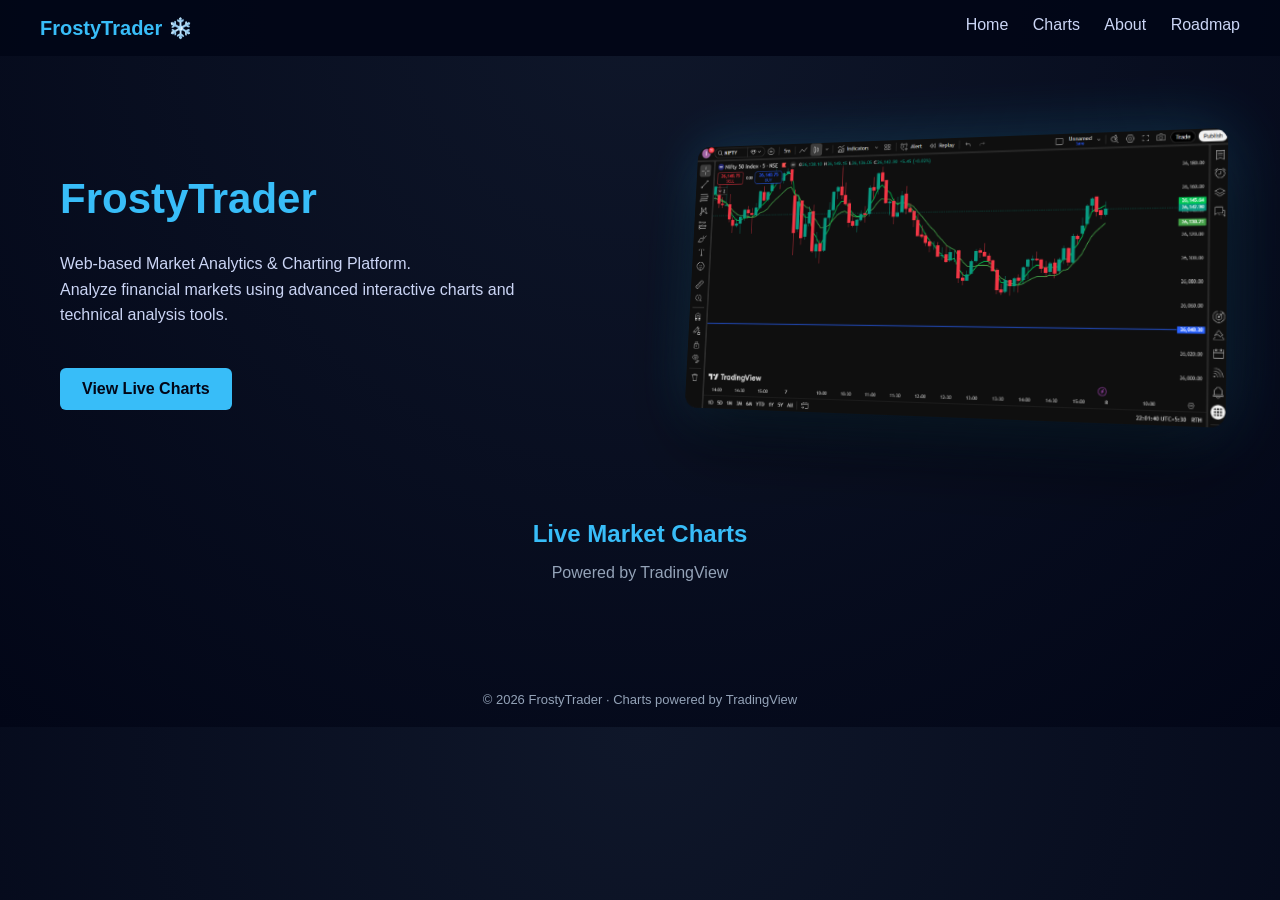
==== index.html @ a33d8bac "Replace Nifty chart with TradingView widget" ====
<!DOCTYPE html>
<html lang="en">
<head>
    <meta charset="UTF-8">
    <meta name="viewport" content="width=device-width, initial-scale=1.0">
    <title>FrostyTrader</title>

    <!-- CSS -->
    <link rel="stylesheet" href="style.css">
</head>

<body>

<!-- ================= NAVBAR ================= -->
<div class="navbar">

    <div class="logo">
        FrostyTrader ❄️
    </div>

    <div class="nav-links">
        <a href="index.html">Home</a>
        <a href="charts.html">Charts</a>
        <a href="about.html">About</a>
        <a href="roadmap.html">Roadmap</a>
    </div>

</div>

<!-- ================= HERO ================= -->
<div class="hero">

    <!-- LEFT -->
    <div class="hero-left">
        <h1>FrostyTrader</h1>

        <p>
            Web-based Market Analytics & Charting Platform.<br>
            Analyze financial markets using advanced interactive charts 
            and technical analysis tools.
        </p>

        <a href="charts.html" class="cta-btn">
            View Live Charts
        </a>
    </div>

    <!-- RIGHT -->
    <div class="hero-right">
        <img src="assets/chart-preview.png" alt="Chart">
    </div>

</div>

<!-- ================= CENTER TITLE ================= -->
<div class="center-title">
    <h2>Live Market Charts</h2>
    <p>Powered by TradingView</p>
</div>

<!-- ================= LIVE NIFTY CHART ================= -->
<div class="bottom-chart">

    <div class="tradingview-widget-container">
        <div id="tradingview_chart"></div>

        <script type="text/javascript" src="https://s3.tradingview.com/external-embedding/embed-widget-advanced-chart.js" async>
        {
            "width": "100%",
            "height": 500,
            "symbol": "NSE:NIFTY",
            "interval": "5",
            "timezone": "Asia/Kolkata",
            "theme": "dark",
            "style": "1",
            "locale": "en",
            "allow_symbol_change": true,
            "support_host": "https://www.tradingview.com"
        }
        </script>
    </div>

</div>

<!-- ================= FOOTER ================= -->
<footer>
    © 2026 FrostyTrader · Charts powered by TradingView
</footer>
---- style.css ----
body {
  margin: 0;
  font-family: Arial, sans-serif;
  background: radial-gradient(circle at top, #0f172a, #020617);
  color: #e5e7eb;
}

/* NAVBAR */
.navbar {
  display: flex;
  justify-content: space-between;
  padding: 16px 40px;
  background: rgba(2, 6, 23, 0.95);
}

.logo {
  color: #38bdf8;
  font-size: 20px;
  font-weight: bold;
}

.nav-links a {
  margin-left: 20px;
  color: #cbd5f5;
  text-decoration: none;
}

/* HERO */
.hero {
  display: flex;
  align-items: center;
  justify-content: space-between;
  padding: 80px 60px;
  gap: 60px;
}

.hero-left {
  max-width: 480px;
}

.hero-left h1 {
  font-size: 42px;
  color: #38bdf8;
}

.hero-left p {
  color: #cbd5f5;
  line-height: 1.6;
}

.cta-btn {
  display: inline-block;
  margin-top: 24px;
  padding: 12px 22px;
  background: #38bdf8;
  color: #020617;
  text-decoration: none;
  border-radius: 6px;
  font-weight: bold;
}

/* RIGHT IMAGE WITH ANGLE */
.hero-right img {
  width: 560px;
  border-radius: 14px;
  transform: perspective(1200px) rotateY(-18deg) rotateX(6deg);
  box-shadow:
    0 30px 80px rgba(0,0,0,0.6),
    0 0 60px rgba(56,189,248,0.25);
}


/* CENTER TITLE */
.center-title {
  text-align: center;
  margin-top: 20px;
  margin-bottom: 10px;
}

.center-title h2 {
  color: #38bdf8;
  margin-bottom: 6px;
}

.center-title p {
  color: #94a3b8;
}

/* LIVE CHART */
.chart-section {
  height: 80vh;
  padding: 0 20px;
}

.bottom-chart {
  margin-top: 30px;
  padding: 0 40px 60px;
}

.bottom-chart img {
  width: 100%;
  border-radius: 12px;
  box-shadow:
    0 20px 60px rgba(0,0,0,0.7),
    0 0 40px rgba(56,189,248,0.2);
}


/* FOOTER */
footer {
  text-align: center;
  padding: 20px;
  font-size: 13px;
  color: #94a3b8;
}
/* PAGE HEADER – TRUE CENTER */
.page-header {
  max-width: 1200px;        /* 👈 width limit */
  margin: 0 auto;           /* 👈 CENTER the block */
  padding: 80px 20px 40px;
  text-align: center;       /* 👈 text center */
}

.page-header h1 {
  color: #38bdf8;
  font-size: 36px;
  margin-bottom: 10px;
}

.page-header p {
  color: #cbd5f5;
  font-size: 16px;
}

/* Roadmap list alignment fix */
.roadmap-list {
  list-style-position: inside;   /* bullets ko content ke paas laata hai */
  padding-left: 0;
  margin-left: 0;
  text-align: center;            /* center layout maintain */
}

.roadmap-list li {
  margin: 8px 0;
  text-indent: -10px;            /* bullet thoda text ke paas */
}
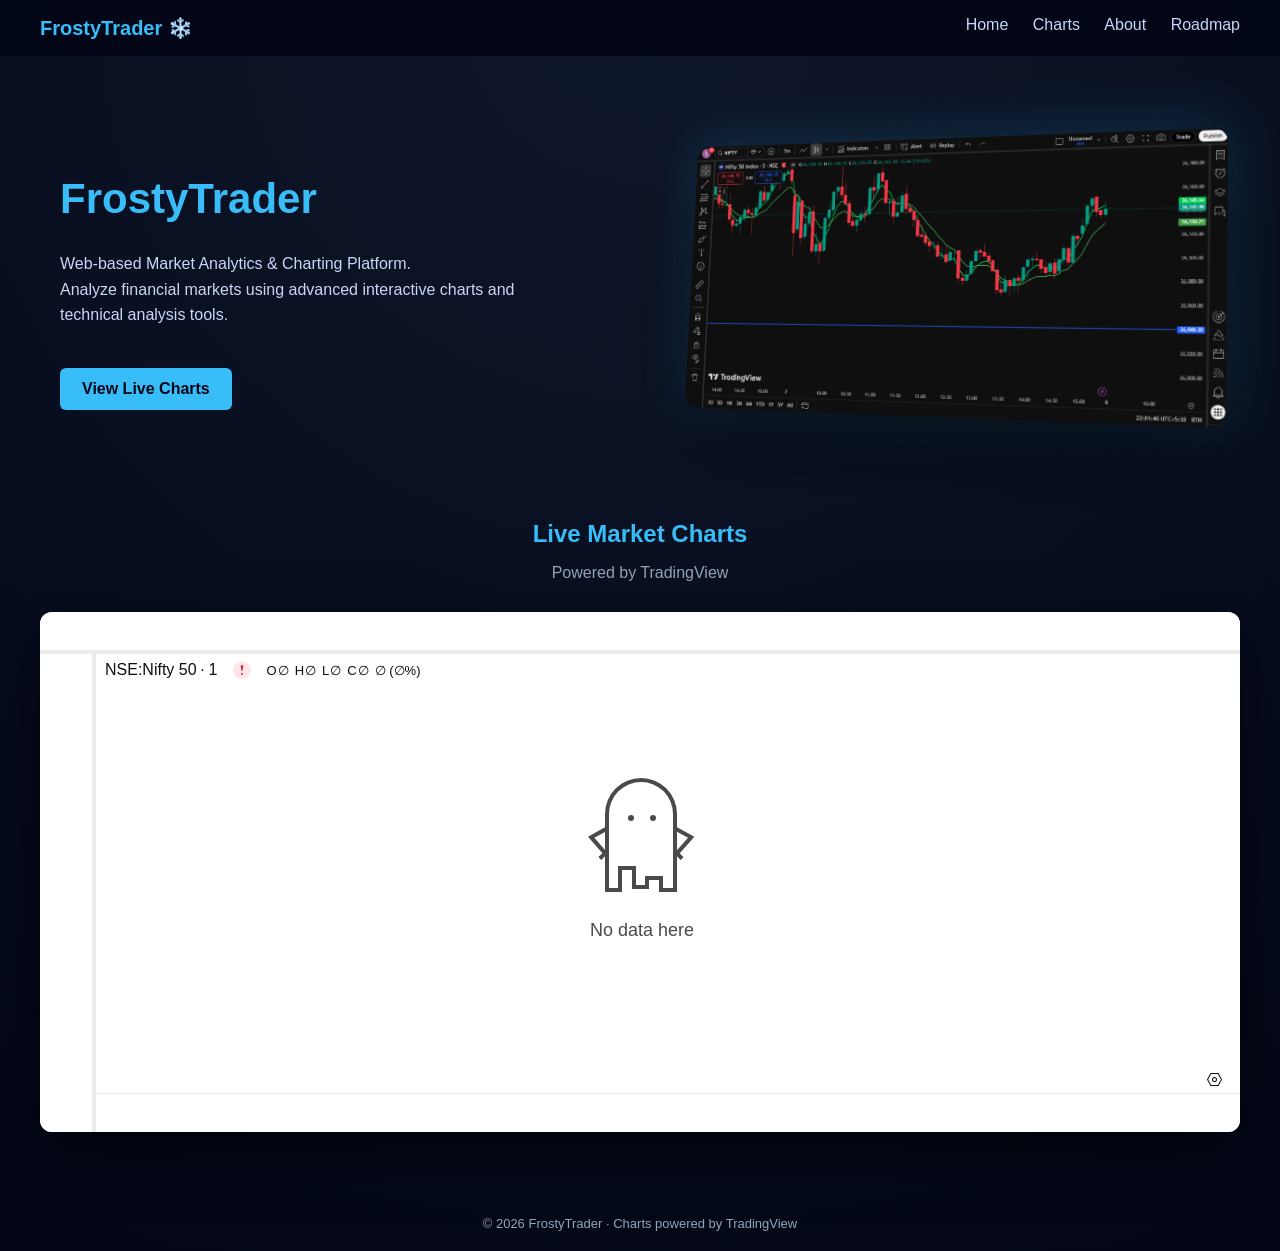
==== commit d14359dc: "Update index.html" ====
--- a/index.html
+++ b/index.html
@@ -61,24 +61,16 @@
 <!-- ================= LIVE NIFTY CHART ================= -->
 <div class="bottom-chart">
 
-    <div class="tradingview-widget-container">
-        <div id="tradingview_chart"></div>
-
-        <script type="text/javascript" src="https://s3.tradingview.com/external-embedding/embed-widget-advanced-chart.js" async>
-        {
-            "width": "100%",
-            "height": 500,
-            "symbol": "NSE:NIFTY",
-            "interval": "5",
-            "timezone": "Asia/Kolkata",
-            "theme": "dark",
-            "style": "1",
-            "locale": "en",
-            "allow_symbol_change": true,
-            "support_host": "https://www.tradingview.com"
-        }
-        </script>
-    </div>
+    <iframe 
+        src="charts.html"
+        style="
+            width:100%;
+            height:520px;
+            border:none;
+            border-radius:12px;
+            box-shadow: 0 20px 60px rgba(0,0,0,0.7);
+        ">
+    </iframe>
 
 </div>
 
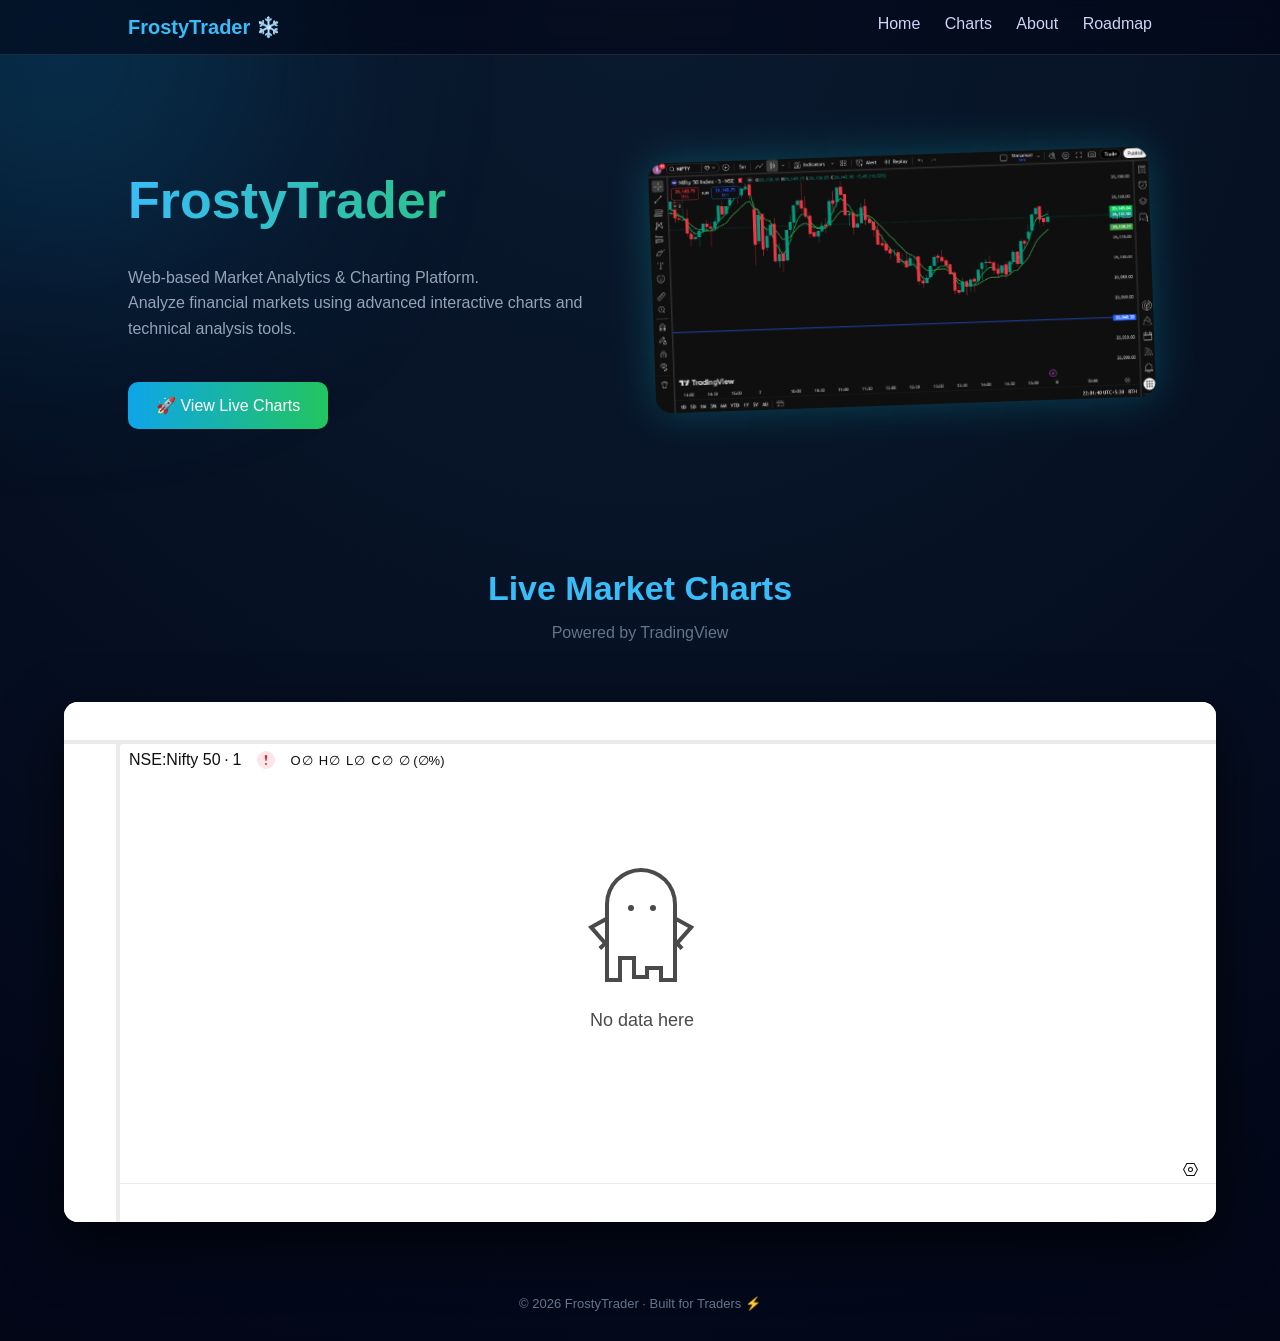
==== commit 63f0c627: "Refactor HTML structure and update styles" ====
--- a/index.html
+++ b/index.html
@@ -5,18 +5,149 @@
     <meta name="viewport" content="width=device-width, initial-scale=1.0">
     <title>FrostyTrader</title>
 
-    <!-- CSS -->
     <link rel="stylesheet" href="style.css">
+
+    <style>
+        body {
+            margin: 0;
+            background: radial-gradient(circle at top, #0a1a2f, #020617);
+            color: white;
+            font-family: 'Segoe UI', sans-serif;
+        }
+
+        /* NAVBAR */
+        .navbar {
+            display: flex;
+            justify-content: space-between;
+            padding: 15px 10%;
+            position: sticky;
+            top: 0;
+            backdrop-filter: blur(10px);
+            background: rgba(2, 6, 23, 0.6);
+            border-bottom: 1px solid rgba(255,255,255,0.1);
+        }
+
+        .logo {
+            font-size: 20px;
+            font-weight: bold;
+            color: #38bdf8;
+        }
+
+        .nav-links a {
+            margin-left: 20px;
+            color: #cbd5f5;
+            text-decoration: none;
+            transition: 0.3s;
+        }
+
+        .nav-links a:hover {
+            color: #38bdf8;
+        }
+
+        /* HERO */
+        .hero {
+            display: flex;
+            justify-content: space-between;
+            align-items: center;
+            padding: 80px 10%;
+        }
+
+        .hero-left h1 {
+            font-size: 52px;
+            background: linear-gradient(90deg, #38bdf8, #22c55e);
+            -webkit-background-clip: text;
+            -webkit-text-fill-color: transparent;
+        }
+
+        .hero-left p {
+            color: #94a3b8;
+            margin-top: 15px;
+            line-height: 1.6;
+            font-size: 16px;
+        }
+
+        .cta-btn {
+            display: inline-block;
+            margin-top: 25px;
+            padding: 14px 28px;
+            border-radius: 10px;
+            background: linear-gradient(90deg, #0ea5e9, #22c55e);
+            color: white;
+            text-decoration: none;
+            font-weight: 500;
+            transition: 0.3s;
+        }
+
+        .cta-btn:hover {
+            transform: scale(1.05);
+            box-shadow: 0 0 20px rgba(34, 197, 94, 0.6);
+        }
+
+        .hero-right img {
+            width: 500px;
+            border-radius: 16px;
+            box-shadow: 0 0 40px rgba(0, 255, 255, 0.2);
+            transform: rotate(-2deg);
+        }
+
+        /* CENTER TITLE */
+        .center-title {
+            text-align: center;
+            margin: 60px 0;
+        }
+
+        .center-title h2 {
+            font-size: 34px;
+            color: #38bdf8;
+        }
+
+        .center-title p {
+            color: #64748b;
+        }
+
+        /* CHART */
+        .bottom-chart {
+            padding: 0 5%;
+        }
+
+        iframe {
+            width: 100%;
+            height: 520px;
+            border: none;
+            border-radius: 14px;
+            box-shadow: 0 20px 60px rgba(0,0,0,0.7);
+        }
+
+        /* FOOTER */
+        footer {
+            text-align: center;
+            padding: 30px;
+            margin-top: 40px;
+            color: #64748b;
+        }
+
+        /* BACKGROUND GLOW */
+        body::before {
+            content: "";
+            position: fixed;
+            top: -200px;
+            left: -200px;
+            width: 500px;
+            height: 500px;
+            background: radial-gradient(circle, #0ea5e9, transparent);
+            filter: blur(120px);
+            opacity: 0.3;
+            z-index: -1;
+        }
+    </style>
+
 </head>
 
 <body>
 
-<!-- ================= NAVBAR ================= -->
+<!-- NAVBAR -->
 <div class="navbar">
-
-    <div class="logo">
-        FrostyTrader ❄️
-    </div>
+    <div class="logo">FrostyTrader ❄️</div>
 
     <div class="nav-links">
         <a href="index.html">Home</a>
@@ -24,13 +155,11 @@
         <a href="about.html">About</a>
         <a href="roadmap.html">Roadmap</a>
     </div>
-
-</div>
-
-<!-- ================= HERO ================= -->
+</div>
+
+<!-- HERO -->
 <div class="hero">
 
-    <!-- LEFT -->
     <div class="hero-left">
         <h1>FrostyTrader</h1>
 
@@ -41,40 +170,31 @@
         </p>
 
         <a href="charts.html" class="cta-btn">
-            View Live Charts
+            🚀 View Live Charts
         </a>
     </div>
 
-    <!-- RIGHT -->
     <div class="hero-right">
-        <img src="assets/chart-preview.png" alt="Chart">
+        <img src="assets/chart-preview.png" alt="Chart Preview">
     </div>
 
 </div>
 
-<!-- ================= CENTER TITLE ================= -->
+<!-- TITLE -->
 <div class="center-title">
     <h2>Live Market Charts</h2>
     <p>Powered by TradingView</p>
 </div>
 
-<!-- ================= LIVE NIFTY CHART ================= -->
+<!-- CHART -->
 <div class="bottom-chart">
-
-    <iframe 
-        src="charts.html"
-        style="
-            width:100%;
-            height:520px;
-            border:none;
-            border-radius:12px;
-            box-shadow: 0 20px 60px rgba(0,0,0,0.7);
-        ">
-    </iframe>
-
-</div>
-
-<!-- ================= FOOTER ================= -->
+    <iframe src="charts.html"></iframe>
+</div>
+
+<!-- FOOTER -->
 <footer>
-    © 2026 FrostyTrader · Charts powered by TradingView
+    © 2026 FrostyTrader · Built for Traders ⚡
 </footer>
+
+</body>
+</html>
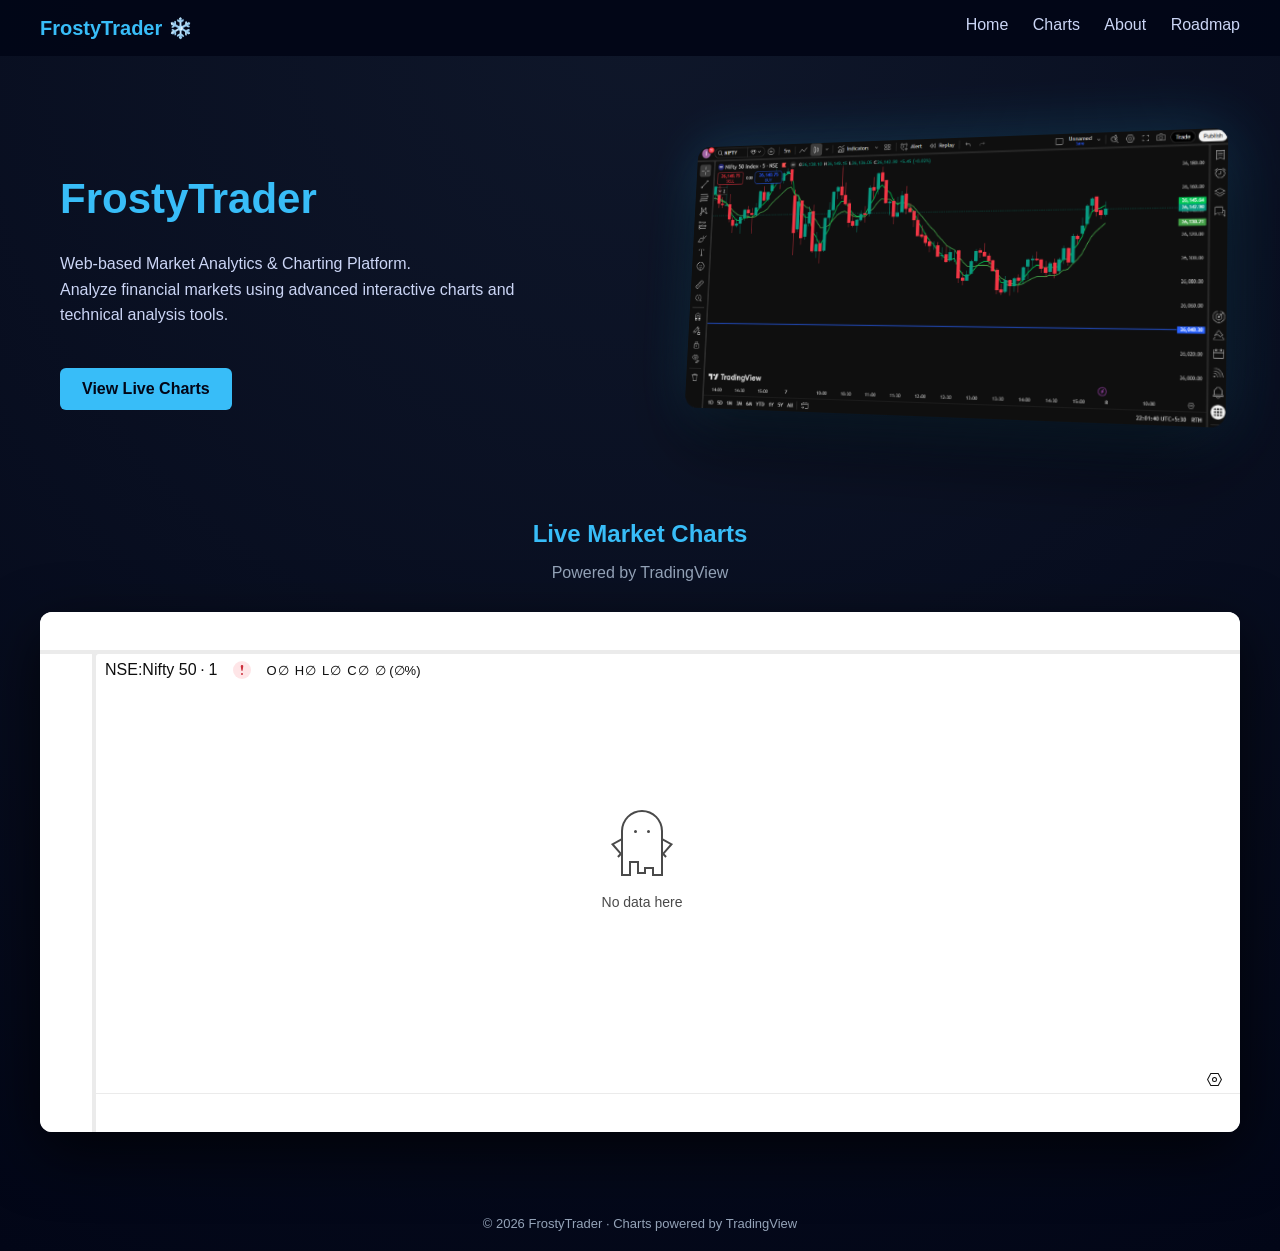
==== commit 2cce5558: "Refactor HTML structure and update content" ====
--- a/index.html
+++ b/index.html
@@ -5,149 +5,18 @@
     <meta name="viewport" content="width=device-width, initial-scale=1.0">
     <title>FrostyTrader</title>
 
+    <!-- CSS -->
     <link rel="stylesheet" href="style.css">
-
-    <style>
-        body {
-            margin: 0;
-            background: radial-gradient(circle at top, #0a1a2f, #020617);
-            color: white;
-            font-family: 'Segoe UI', sans-serif;
-        }
-
-        /* NAVBAR */
-        .navbar {
-            display: flex;
-            justify-content: space-between;
-            padding: 15px 10%;
-            position: sticky;
-            top: 0;
-            backdrop-filter: blur(10px);
-            background: rgba(2, 6, 23, 0.6);
-            border-bottom: 1px solid rgba(255,255,255,0.1);
-        }
-
-        .logo {
-            font-size: 20px;
-            font-weight: bold;
-            color: #38bdf8;
-        }
-
-        .nav-links a {
-            margin-left: 20px;
-            color: #cbd5f5;
-            text-decoration: none;
-            transition: 0.3s;
-        }
-
-        .nav-links a:hover {
-            color: #38bdf8;
-        }
-
-        /* HERO */
-        .hero {
-            display: flex;
-            justify-content: space-between;
-            align-items: center;
-            padding: 80px 10%;
-        }
-
-        .hero-left h1 {
-            font-size: 52px;
-            background: linear-gradient(90deg, #38bdf8, #22c55e);
-            -webkit-background-clip: text;
-            -webkit-text-fill-color: transparent;
-        }
-
-        .hero-left p {
-            color: #94a3b8;
-            margin-top: 15px;
-            line-height: 1.6;
-            font-size: 16px;
-        }
-
-        .cta-btn {
-            display: inline-block;
-            margin-top: 25px;
-            padding: 14px 28px;
-            border-radius: 10px;
-            background: linear-gradient(90deg, #0ea5e9, #22c55e);
-            color: white;
-            text-decoration: none;
-            font-weight: 500;
-            transition: 0.3s;
-        }
-
-        .cta-btn:hover {
-            transform: scale(1.05);
-            box-shadow: 0 0 20px rgba(34, 197, 94, 0.6);
-        }
-
-        .hero-right img {
-            width: 500px;
-            border-radius: 16px;
-            box-shadow: 0 0 40px rgba(0, 255, 255, 0.2);
-            transform: rotate(-2deg);
-        }
-
-        /* CENTER TITLE */
-        .center-title {
-            text-align: center;
-            margin: 60px 0;
-        }
-
-        .center-title h2 {
-            font-size: 34px;
-            color: #38bdf8;
-        }
-
-        .center-title p {
-            color: #64748b;
-        }
-
-        /* CHART */
-        .bottom-chart {
-            padding: 0 5%;
-        }
-
-        iframe {
-            width: 100%;
-            height: 520px;
-            border: none;
-            border-radius: 14px;
-            box-shadow: 0 20px 60px rgba(0,0,0,0.7);
-        }
-
-        /* FOOTER */
-        footer {
-            text-align: center;
-            padding: 30px;
-            margin-top: 40px;
-            color: #64748b;
-        }
-
-        /* BACKGROUND GLOW */
-        body::before {
-            content: "";
-            position: fixed;
-            top: -200px;
-            left: -200px;
-            width: 500px;
-            height: 500px;
-            background: radial-gradient(circle, #0ea5e9, transparent);
-            filter: blur(120px);
-            opacity: 0.3;
-            z-index: -1;
-        }
-    </style>
-
 </head>
 
 <body>
 
-<!-- NAVBAR -->
+<!-- ================= NAVBAR ================= -->
 <div class="navbar">
-    <div class="logo">FrostyTrader ❄️</div>
+
+    <div class="logo">
+        FrostyTrader ❄️
+    </div>
 
     <div class="nav-links">
         <a href="index.html">Home</a>
@@ -155,11 +24,13 @@
         <a href="about.html">About</a>
         <a href="roadmap.html">Roadmap</a>
     </div>
+
 </div>
 
-<!-- HERO -->
+<!-- ================= HERO ================= -->
 <div class="hero">
 
+    <!-- LEFT -->
     <div class="hero-left">
         <h1>FrostyTrader</h1>
 
@@ -170,31 +41,41 @@
         </p>
 
         <a href="charts.html" class="cta-btn">
-            🚀 View Live Charts
+            View Live Charts
         </a>
     </div>
 
+    <!-- RIGHT -->
     <div class="hero-right">
-        <img src="assets/chart-preview.png" alt="Chart Preview">
+        <img src="assets/chart-preview.png" alt="Chart">
     </div>
 
 </div>
 
-<!-- TITLE -->
+<!-- ================= CENTER TITLE ================= -->
 <div class="center-title">
     <h2>Live Market Charts</h2>
     <p>Powered by TradingView</p>
 </div>
 
-<!-- CHART -->
+<!-- ================= LIVE NIFTY CHART ================= -->
 <div class="bottom-chart">
-    <iframe src="charts.html"></iframe>
+
+    <iframe 
+        src="charts.html"
+        style="
+            width:100%;
+            height:520px;
+            border:none;
+            border-radius:12px;
+            box-shadow: 0 20px 60px rgba(0,0,0,0.7);
+        ">
+    </iframe>
+
 </div>
 
-<!-- FOOTER -->
+<!-- ================= FOOTER ================= -->
 <footer>
-    © 2026 FrostyTrader · Built for Traders ⚡
+    © 2026 FrostyTrader · Charts powered by TradingView
 </footer>
 
-</body>
-</html>
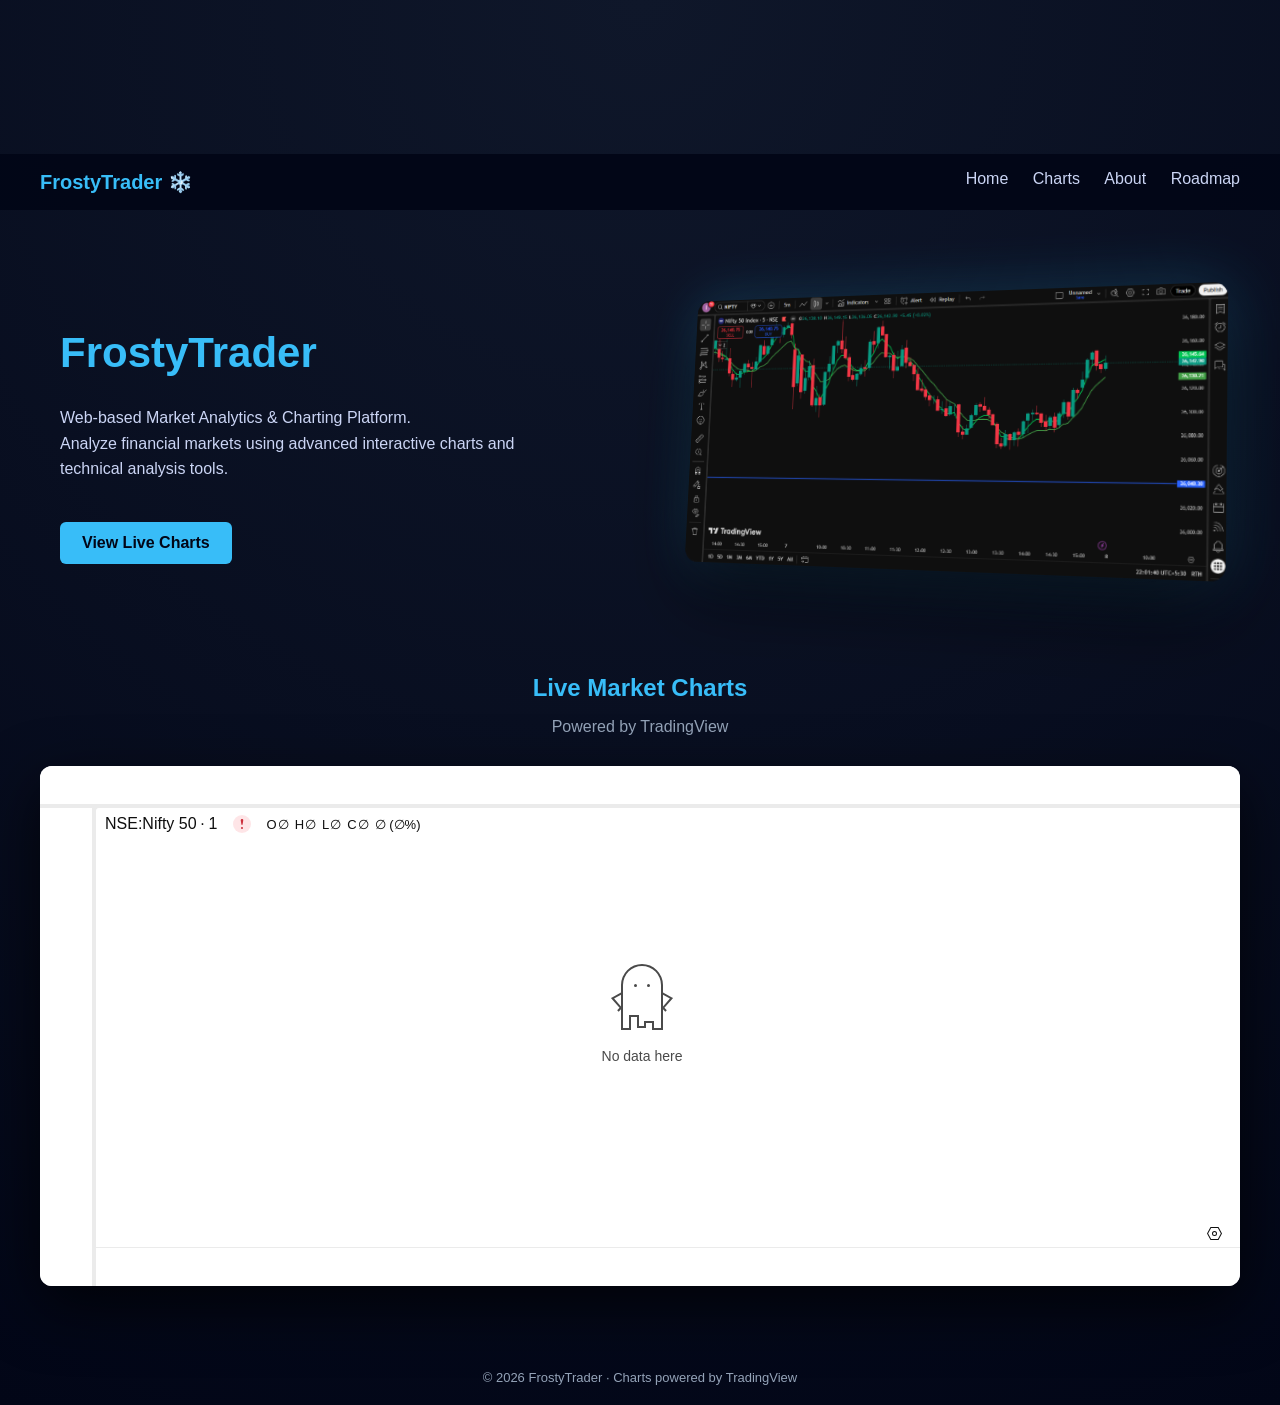
==== commit 70730d2c: "Add background video to index.html Added a background video to enhance the visual experience of the " ====
--- a/index.html
+++ b/index.html
@@ -10,6 +10,11 @@
 </head>
 
 <body>
+
+<!-- ================= BACKGROUND VIDEO ================= -->
+<video autoplay muted loop playsinline class="bg-video">
+    <source src="assets/bg.mp4" type="video/mp4">
+</video>
 
 <!-- ================= NAVBAR ================= -->
 <div class="navbar">
@@ -45,7 +50,7 @@
         </a>
     </div>
 
-    <!-- RIGHT -->
+    <!-- RIGHT (IMAGE SAME RAKHI HAI) -->
     <div class="hero-right">
         <img src="assets/chart-preview.png" alt="Chart">
     </div>
@@ -79,3 +84,5 @@
     © 2026 FrostyTrader · Charts powered by TradingView
 </footer>
 
+</body>
+</html>
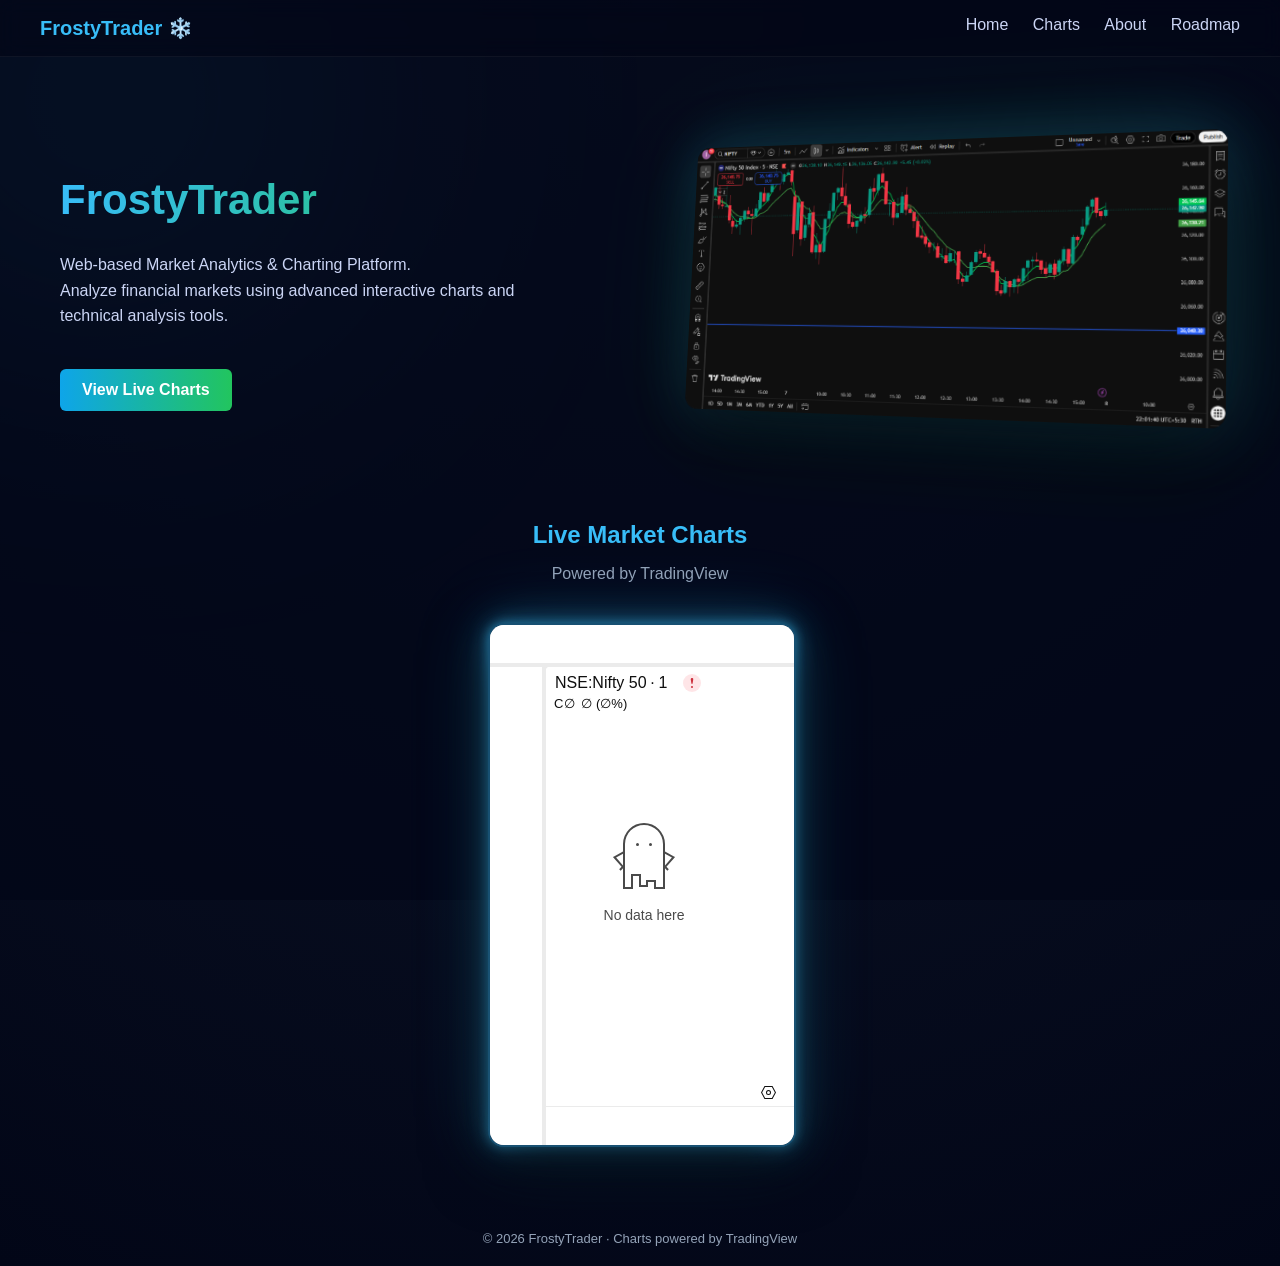
==== commit cb9e441a: "Update index.html" ====
--- a/index.html
+++ b/index.html
@@ -66,19 +66,15 @@
 <!-- ================= LIVE NIFTY CHART ================= -->
 <div class="bottom-chart">
 
-    <iframe 
-        src="charts.html"
-        style="
-            width:100%;
-            height:520px;
-            border:none;
-            border-radius:12px;
-            box-shadow: 0 20px 60px rgba(0,0,0,0.7);
-        ">
-    </iframe>
+    <div class="chart-wrapper">  <!-- 🔥 NEW WRAPPER -->
+        
+        <iframe 
+            src="charts.html">
+        </iframe>
+
+    </div>
 
 </div>
-
 <!-- ================= FOOTER ================= -->
 <footer>
     © 2026 FrostyTrader · Charts powered by TradingView
--- a/style.css
+++ b/style.css
@@ -1,16 +1,59 @@
+/* ================= BASE ================= */
 body {
   margin: 0;
-  font-family: Arial, sans-serif;
+  font-family: 'Segoe UI', Arial, sans-serif;
+  color: #e5e7eb;
+  overflow-x: hidden;
+
   background: radial-gradient(circle at top, #0f172a, #020617);
-  color: #e5e7eb;
-}
-
-/* NAVBAR */
+}
+
+/* ================= VIDEO BACKGROUND ================= */
+.bg-video {
+  position: fixed;
+  top: 0;
+  left: 0;
+  width: 100%;
+  height: 100%;
+  object-fit: cover;
+  z-index: -2;
+  opacity: 0.25;
+}
+
+/* DARK OVERLAY */
+body::after {
+  content: "";
+  position: fixed;
+  inset: 0;
+  background: rgba(2, 6, 23, 0.75);
+  z-index: -1;
+}
+
+/* NEON GLOW BACKGROUND */
+body::before {
+  content: "";
+  position: fixed;
+  width: 500px;
+  height: 500px;
+  top: -150px;
+  left: -150px;
+  background: radial-gradient(circle, #38bdf8, transparent);
+  filter: blur(140px);
+  opacity: 0.4;
+  z-index: -1;
+}
+
+/* ================= NAVBAR ================= */
 .navbar {
   display: flex;
   justify-content: space-between;
   padding: 16px 40px;
-  background: rgba(2, 6, 23, 0.95);
+  position: sticky;
+  top: 0;
+
+  background: rgba(2, 6, 23, 0.6);
+  backdrop-filter: blur(10px);
+  border-bottom: 1px solid rgba(255,255,255,0.05);
 }
 
 .logo {
@@ -23,9 +66,14 @@
   margin-left: 20px;
   color: #cbd5f5;
   text-decoration: none;
-}
-
-/* HERO */
+  transition: 0.3s;
+}
+
+.nav-links a:hover {
+  color: #38bdf8;
+}
+
+/* ================= HERO ================= */
 .hero {
   display: flex;
   align-items: center;
@@ -40,7 +88,9 @@
 
 .hero-left h1 {
   font-size: 42px;
-  color: #38bdf8;
+  background: linear-gradient(90deg, #38bdf8, #22c55e);
+  -webkit-background-clip: text;
+  -webkit-text-fill-color: transparent;
 }
 
 .hero-left p {
@@ -48,29 +98,40 @@
   line-height: 1.6;
 }
 
+/* CTA BUTTON */
 .cta-btn {
   display: inline-block;
   margin-top: 24px;
   padding: 12px 22px;
-  background: #38bdf8;
-  color: #020617;
-  text-decoration: none;
   border-radius: 6px;
   font-weight: bold;
-}
-
-/* RIGHT IMAGE WITH ANGLE */
+  text-decoration: none;
+
+  background: linear-gradient(90deg, #0ea5e9, #22c55e);
+  color: white;
+
+  transition: 0.3s;
+}
+
+.cta-btn:hover {
+  transform: scale(1.05);
+  box-shadow: 0 0 20px rgba(34,197,94,0.6);
+}
+
+/* ================= RIGHT IMAGE ================= */
 .hero-right img {
   width: 560px;
   border-radius: 14px;
+
   transform: perspective(1200px) rotateY(-18deg) rotateX(6deg);
+
   box-shadow:
     0 30px 80px rgba(0,0,0,0.6),
-    0 0 60px rgba(56,189,248,0.25);
-}
-
-
-/* CENTER TITLE */
+    0 0 60px rgba(56,189,248,0.25),
+    0 0 120px rgba(34,197,94,0.15);
+}
+
+/* ================= CENTER TITLE ================= */
 .center-title {
   text-align: center;
   margin-top: 20px;
@@ -86,39 +147,63 @@
   color: #94a3b8;
 }
 
-/* LIVE CHART */
+/* ================= LIVE CHART ================= */
 .chart-section {
   height: 80vh;
   padding: 0 20px;
 }
 
 .bottom-chart {
-  margin-top: 30px;
+  margin-top: 40px;
   padding: 0 40px 60px;
-}
-
-.bottom-chart img {
+  display: flex;
+  justify-content: center;
+}
+
+/* 🔥 NEON FRAME (MAIN UPGRADE) */
+.bottom-chart iframe {
   width: 100%;
-  border-radius: 12px;
+  height: 520px;
+  border-radius: 16px;
+  border: 2px solid rgba(56,189,248,0.4);
+
+  /* base shadow */
   box-shadow:
     0 20px 60px rgba(0,0,0,0.7),
-    0 0 40px rgba(56,189,248,0.2);
-}
-
-
-/* FOOTER */
+
+    /* neon glow */
+    0 0 10px rgba(56,189,248,0.5),
+    0 0 20px rgba(56,189,248,0.4),
+    0 0 40px rgba(56,189,248,0.3),
+    0 0 80px rgba(56,189,248,0.2);
+
+  transition: 0.3s ease;
+}
+
+/* 🔥 HOVER GLOW BOOST */
+.bottom-chart iframe:hover {
+  box-shadow:
+    0 20px 60px rgba(0,0,0,0.7),
+    0 0 20px rgba(56,189,248,0.8),
+    0 0 40px rgba(56,189,248,0.6),
+    0 0 80px rgba(56,189,248,0.4),
+    0 0 120px rgba(56,189,248,0.3);
+}
+
+/* ================= FOOTER ================= */
 footer {
   text-align: center;
   padding: 20px;
   font-size: 13px;
   color: #94a3b8;
 }
-/* PAGE HEADER – TRUE CENTER */
+
+/* ================= PAGE HEADER ================= */
 .page-header {
-  max-width: 1200px;        /* 👈 width limit */
-  margin: 0 auto;           /* 👈 CENTER the block */
+  max-width: 1200px;
+  margin: 0 auto;
   padding: 80px 20px 40px;
-  text-align: center;       /* 👈 text center */
+  text-align: center;
 }
 
 .page-header h1 {
@@ -132,15 +217,15 @@
   font-size: 16px;
 }
 
-/* Roadmap list alignment fix */
+/* ================= ROADMAP ================= */
 .roadmap-list {
-  list-style-position: inside;   /* bullets ko content ke paas laata hai */
+  list-style-position: inside;
   padding-left: 0;
   margin-left: 0;
-  text-align: center;            /* center layout maintain */
+  text-align: center;
 }
 
 .roadmap-list li {
   margin: 8px 0;
-  text-indent: -10px;            /* bullet thoda text ke paas */
-}
+  text-indent: -10px;
+}
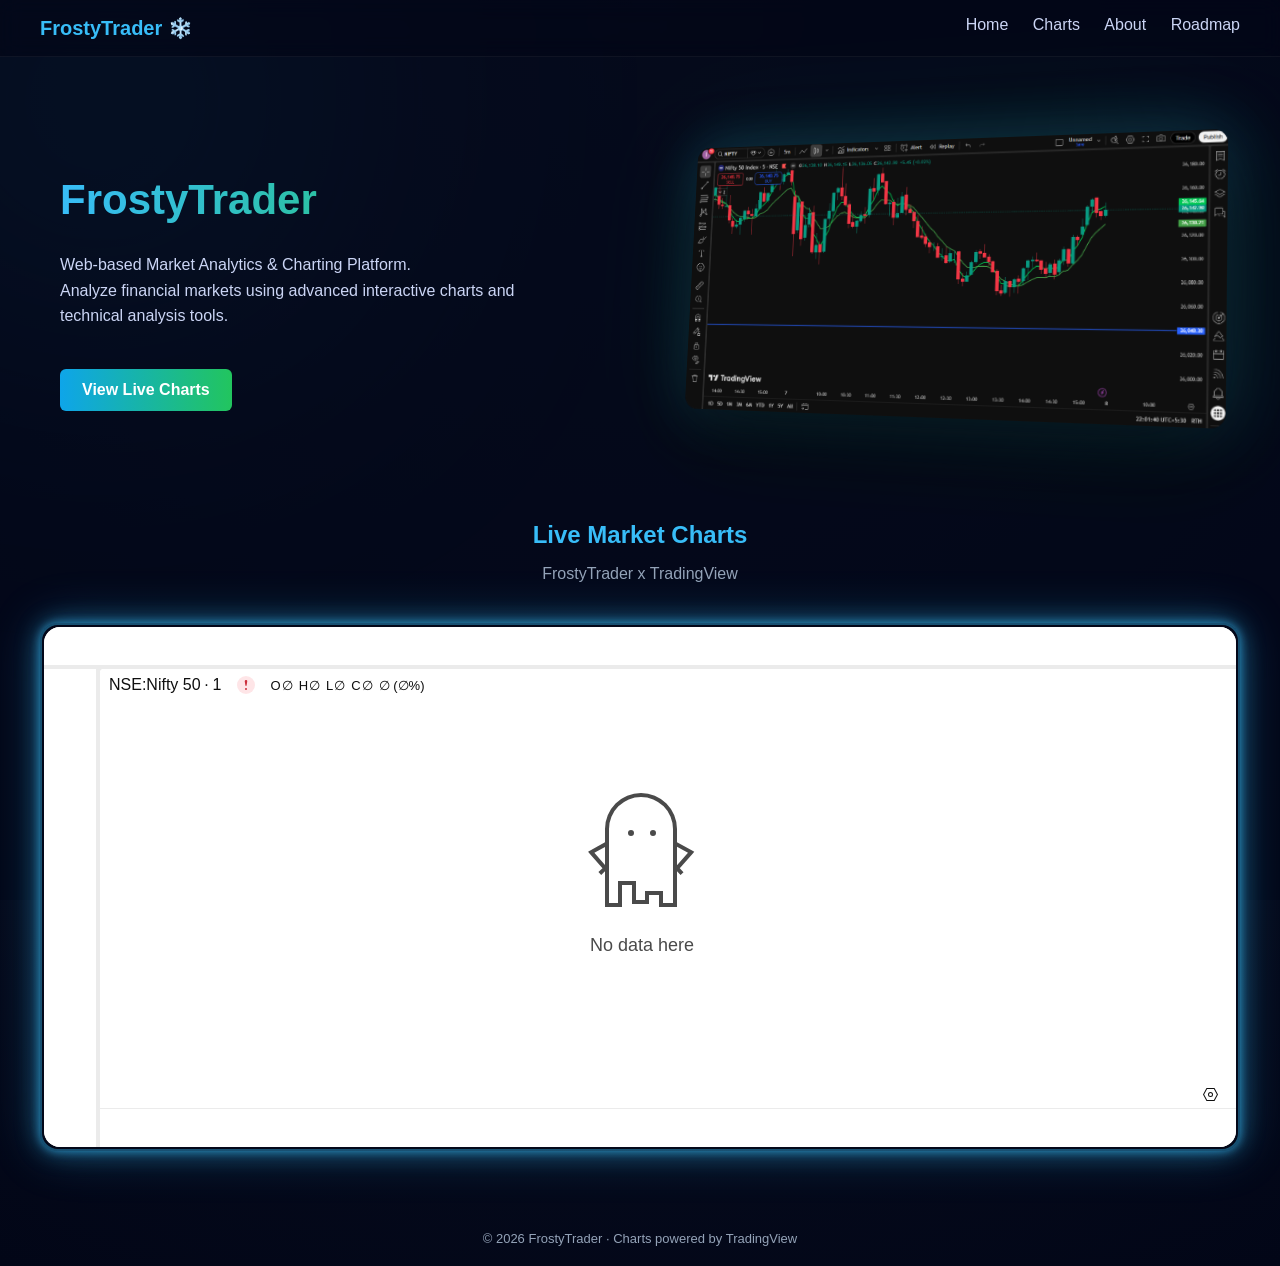
==== commit 14bfd157: "Update index.html" ====
--- a/index.html
+++ b/index.html
@@ -60,7 +60,7 @@
 <!-- ================= CENTER TITLE ================= -->
 <div class="center-title">
     <h2>Live Market Charts</h2>
-    <p>Powered by TradingView</p>
+    <p>FrostyTrader x TradingView</p>
 </div>
 
 <!-- ================= LIVE NIFTY CHART ================= -->
--- a/style.css
+++ b/style.css
@@ -160,34 +160,43 @@
   justify-content: center;
 }
 
-/* 🔥 NEON FRAME (MAIN UPGRADE) */
-.bottom-chart iframe {
+/* 🔥 FIXED NEON WRAPPER */
+.chart-wrapper {
+  width: 100%;
+  border-radius: 18px;
+  padding: 2px;
+
+  /* ❌ background hata diya */
+  background: transparent;
+
+  /* border */
+  border: 2px solid rgba(56,189,248,0.4);
+
+  /* glow */
+  box-shadow:
+    0 0 10px rgba(56,189,248,0.6),
+    0 0 25px rgba(56,189,248,0.4),
+    0 0 50px rgba(56,189,248,0.3);
+
+  transition: 0.3s;
+}
+
+/* hover glow */
+.chart-wrapper:hover {
+  box-shadow:
+    0 0 20px rgba(56,189,248,0.9),
+    0 0 40px rgba(56,189,248,0.7),
+    0 0 80px rgba(56,189,248,0.5);
+}
+
+/* iframe */
+.chart-wrapper iframe {
   width: 100%;
   height: 520px;
   border-radius: 16px;
-  border: 2px solid rgba(56,189,248,0.4);
-
-  /* base shadow */
-  box-shadow:
-    0 20px 60px rgba(0,0,0,0.7),
-
-    /* neon glow */
-    0 0 10px rgba(56,189,248,0.5),
-    0 0 20px rgba(56,189,248,0.4),
-    0 0 40px rgba(56,189,248,0.3),
-    0 0 80px rgba(56,189,248,0.2);
-
-  transition: 0.3s ease;
-}
-
-/* 🔥 HOVER GLOW BOOST */
-.bottom-chart iframe:hover {
-  box-shadow:
-    0 20px 60px rgba(0,0,0,0.7),
-    0 0 20px rgba(56,189,248,0.8),
-    0 0 40px rgba(56,189,248,0.6),
-    0 0 80px rgba(56,189,248,0.4),
-    0 0 120px rgba(56,189,248,0.3);
+  border: none;
+  display: block;
+  background: #000; /* fallback */
 }
 
 /* ================= FOOTER ================= */
